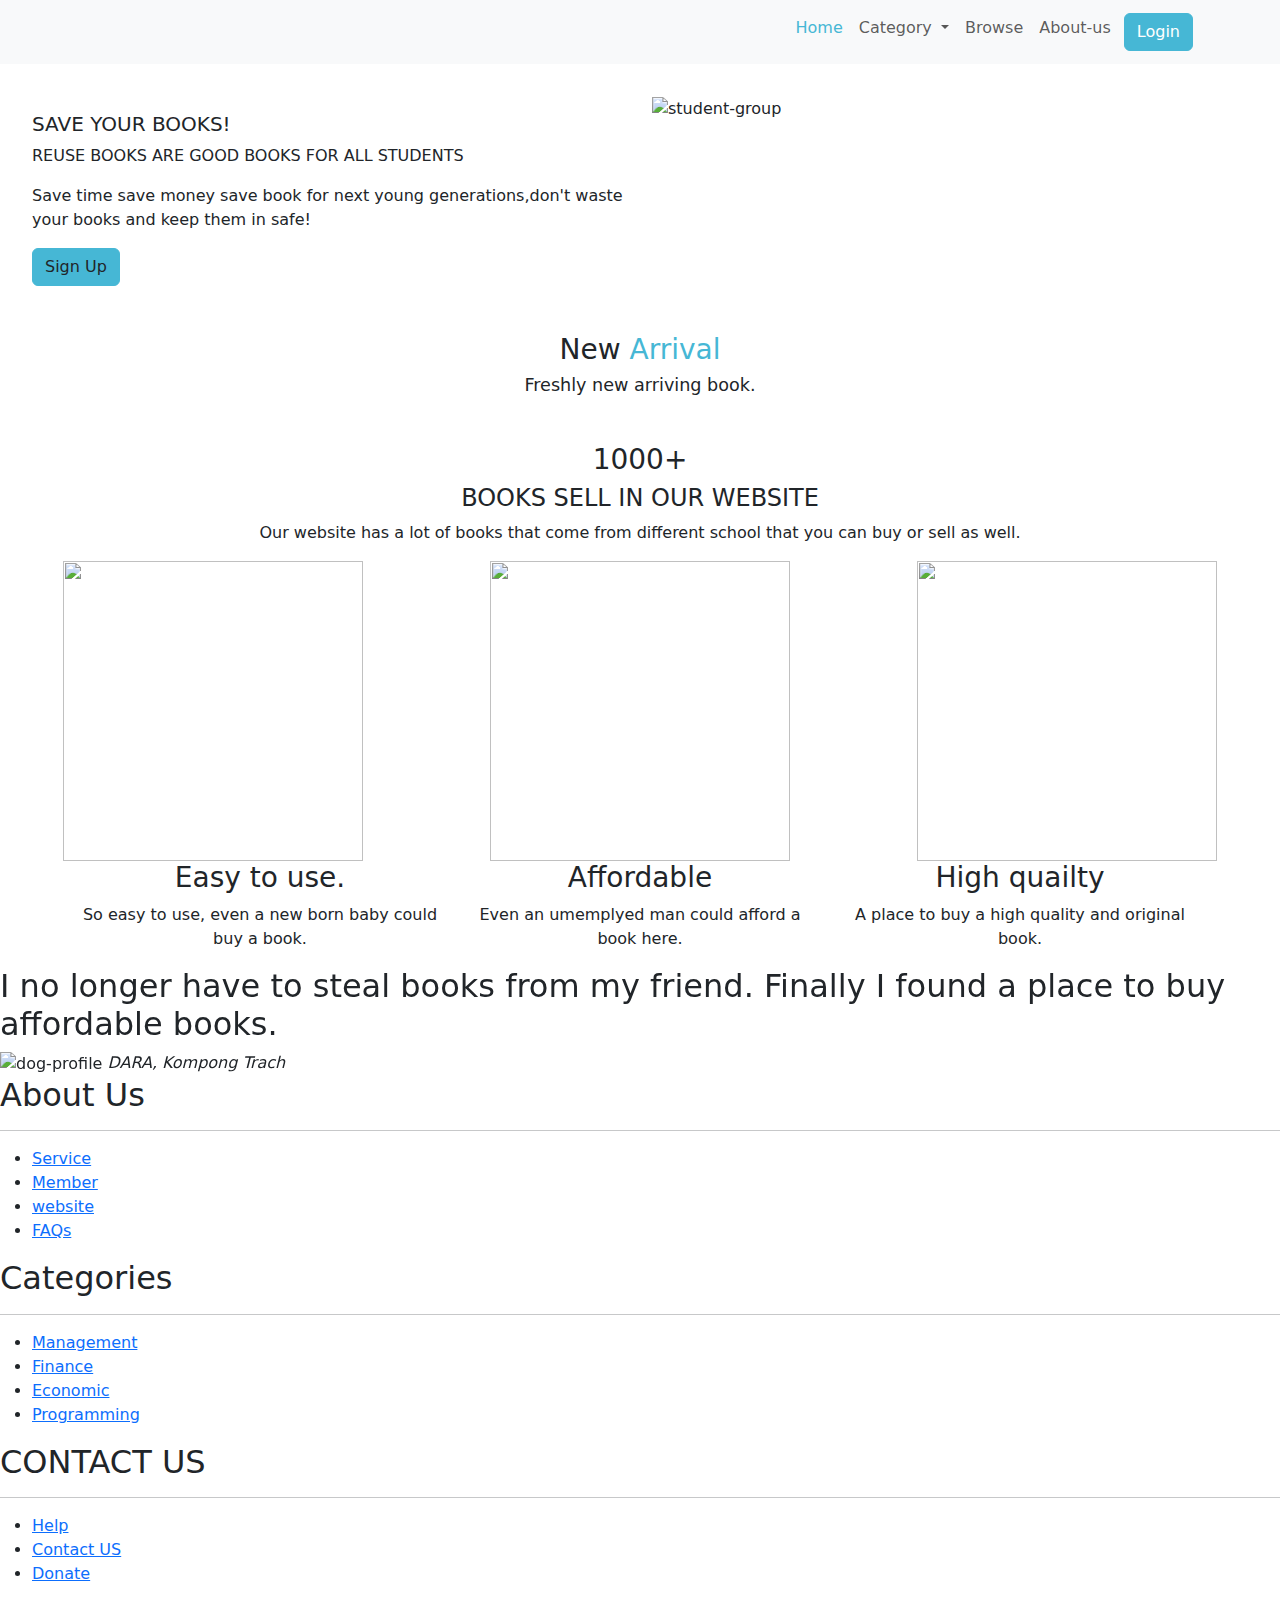
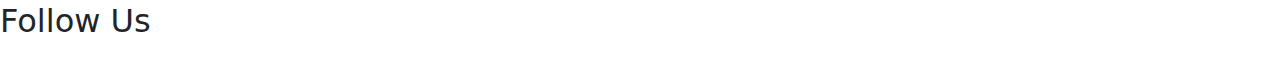
==== index.html @ cf47dbfc "Add files via upload" ====
<!DOCTYPE html>
<html lang="en">
<head>
    <meta charset="UTF-8">
    <meta http-equiv="X-UA-Compatible" content="IE=edge">
    <meta name="viewport" content="width=device-width, initial-scale=1">
    <link rel="shortcut icon" href="./asset/favicon.jpg" type="image/x-icon" />
    <link rel="stylesheet" href="https://cdn.jsdelivr.net/npm/bootstrap@5.2.3/dist/css/bootstrap.min.css">
    <link rel="stylesheet" href="./index.css">
    <script
      src="https://kit.fontawesome.com/2e4be4e5c7.js"
      crossorigin="anonymous"
    ></script>
    <title>Frugality Book</title>
</head>
<body>
  <!-- Navigation Bar -->
<div class="navbar navbar-expand-lg bg-light">
  <div class="container">
    <div class="navbar-brand">
      <img
        src="./asset//bookLogo.png"
        class="d-inline-block align-text-middle"
        width="120"
        alt=""
      />
    </div>
    <button
      class="navbar-toggler collapsed"
      type="button"
      data-bs-toggle="collapse"
      data-bs-target="#menu"
      aria-controls="menu"
      aria-expanded="false"
      aria-label="Toggle navigation"
    >
      <i style="font-size: 1.8rem" class="fa-solid fa-bars"></i>
    </button>
    <div
      class="collapse navbar-collapse d-lg-flex justify-content-end"
      id="menu"
    >
      <ul class="navbar-nav">
        <li class="nav-item">
          <a class="nav-link" style="color: #46b7d5" href="./index.html">Home</a>
        </li>
        <li class="nav-item dropdown">
          <a
            class="nav-link dropdown-toggle"
            href="#"
            role="button"
            data-bs-toggle="dropdown"
            aria-expanded="false"
          >
            Category
          </a>
          <ul class="dropdown-menu">
            <li>
              <a class="dropdown-item" href="#"
                >Self-Help</a>
            </li>
            <li><a class="dropdown-item" href="./horror.html">Horror</a></li>
            <li><a class="dropdown-item" href="./romance.html">Romance</a></li>
            <li><a class="dropdown-item" href="./phycology.html">Psychology</a></li>
          </ul>
        </li>
        <li class="nav-item">
          <a class="nav-link" href="./browse.html">Browse</a>
        </li>
        <li class="nav-item">
          <a href="./about-us.html" class="nav-link">About-us</a>
        </li>
          <button  style="color: white;background-color: #46b7d5;border-color: #46b7d5; margin: 5px;" type="button" class="btn btn-primary" data-bs-toggle="modal" data-bs-target="#exampleModal">
            Login
          </button>
      </ul>
    </div>
    <!-- Modal -->
    <div class="modal fade" id="exampleModal" tabindex="-1" aria-labelledby="exampleModalLabel" aria-hidden="true">
      <div class="modal-dialog modal-lg">
        <div class="modal-content">
          <div class="modal-header">
            <h1 class="modal-title fs-5" id="exampleModalLabel">Login</h1>
            <button type="button" class="btn-close" data-bs-dismiss="modal" aria-label="Close"></button>
          </div>
          <div class="modal-body">
            <form>
              <!-- Email input -->
              <div class="form-outline mb-4">
                <input type="email" id="form2Example1" class="form-control" />
                <label class="form-label" for="form2Example1">Email address</label>
              </div>
            
              <!-- Password input -->
              <div class="form-outline mb-4">
                <input type="password" id="form2Example2" class="form-control" />
                <label class="form-label" for="form2Example2">Password</label>
              </div>
            
              <!-- 2 column grid layout for inline styling -->
              <div class="row mb-4">
                <div class="col d-flex justify-content-center">
                  <!-- Checkbox -->
                  <div class="form-check">
                    <input class="form-check-input" type="checkbox" value="" id="form2Example31" checked />
                    <label class="form-check-label" for="form2Example31"> Remember me </label>
                  </div>
                </div>
            
                <div class="col">
                  <!-- Simple link -->
                  <a href="#!">Forgot password?</a>
                </div>
              </div>
            
              <!-- Submit button -->
              <div class="text-center">
                <button type="button" style="color: white;background-color: #46b7d5; border: none;" class="btn btn-primary btn-block mb-4">Login</button>
                </div>          
            
              <!-- Register buttons -->
              <div class="text-center">
                <p>Not a member? <a href="#!">Register</a></p>
                <p>or sign up with:</p>
                <button type="button" class="btn btn-link btn-floating mx-1">
                  <i class="fab fa-facebook-f"></i>
                </button>
            
                <button type="button" class="btn btn-link btn-floating mx-1">
                  <i class="fab fa-google"></i>
                </button>
            
                <button type="button" class="btn btn-link btn-floating mx-1">
                  <i class="fab fa-twitter"></i>
                </button>
            
                <button type="button" class="btn btn-link btn-floating mx-1">
                  <i class="fab fa-github"></i>
                </button>
              </div>
            </form>
          </div>
          <div class="modal-footer">
            <button type="button" class="btn btn-secondary" data-bs-dismiss="modal">Close</button>
          </div>
        </div>
      </div>
    </div>
  </div>
</div>
<!-- Home Panel -->
<div class="Home_sign_up">
  <div class="row gy-3 my-3 mx-3">
    <div class=" col-12 col-lg-6 p-3" >
      <div class="sign_up">
        <div class="sing_up_text">
          <h5 class="sing_up-title">SAVE YOUR <span class="color_title">BOOKS!</span></h5>
          <p class="card-text">
            REUSE BOOKS ARE GOOD BOOKS FOR ALL STUDENTS
          </p>
          <p class="card-text">
              Save time save money save book for next young generations,don't waste your books and keep them in safe!
            </p>
          <button style="border-color: #46b7d5; background-color: #46b7d5;" class="btn HPBTN" data-bs-toggle="modal" data-bs-target="#exampleModals">Sign Up</button>
        </div>
      </div>
    </div>
    <div class="d-none d-lg-block col-lg-6">
      <div class="sign_up">
        <div class="sing_up_img">
          <img style="width: 500px;" src="./asset/pngwing.com.png" alt="student-group">
        </div>
      </div>
    </div>
  </div>
  <!-- modal -->
  <div class="modal fade" id="exampleModals" tabindex="-1" aria-labelledby="exampleModalLabel" aria-hidden="true">
    <div class="modal-dialog">
      <div class="modal-content">
        <div class="modal-header">
          <h1 class="modal-title fs-5" id="exampleModalLabel">SignUp</h1>
          <button type="button" class="btn-close" data-bs-dismiss="modal" aria-label="Close"></button>
        </div>
        <div class="modal-body">
          <form>
            <!-- Email input -->
            <div class="form-outline mb-4">
              <input type="email" id="form2Example1" class="form-control" />
              <label class="form-label" for="form2Example1">Email address</label>
            </div>
          
            <!-- Password input -->
            <div class="form-outline mb-4">
              <input type="password" id="form2Example2" class="form-control" />
              <label class="form-label" for="form2Example2">Password</label>
            </div>
            <div class="form-outline mb-4">
              <input type="password" id="form2Example2" class="form-control" />
              <label class="form-label" for="form2Example2">Confirm Password</label>
            </div>
          
            <!-- 2 column grid layout for inline styling -->
            <div class="row mb-4">
              <div class="col d-flex justify-content-center">
                <!-- Checkbox -->
              </div>
            </div>
          
            <!-- Submit button -->
            <div class="text-center">
            <button type="button" style="color: white;background-color: #46b7d5; border: none;" class="btn btn-primary btn-block mb-4">Sign up</button>
            </div>          
            <!-- Register buttons -->
            <div class="text-center">
              <p>or sign up with:</p>
              <button type="button" class="btn btn-link btn-floating mx-1">
                <i class="fab fa-facebook-f"></i>
              </button>
          
              <button type="button" class="btn btn-link btn-floating mx-1">
                <i class="fab fa-google"></i>
              </button>
          
              <button type="button" class="btn btn-link btn-floating mx-1">
                <i class="fab fa-twitter"></i>
              </button>
          
              <button type="button" class="btn btn-link btn-floating mx-1">
                <i class="fab fa-github"></i>
              </button>
            </div>
          </form>
        </div>
        <div class="modal-footer">
          <button type="button" class="btn btn-secondary" data-bs-dismiss="modal">Close</button>
        </div>
      </div>
    </div>
  </div>
  </div>

  <!-- New Arrival -->
<div style="background-color: white;padding: 15px;">
  <h3 class="text-center">New   <span style="color: #46b7d5;">Arrival</span><h3>
  <span class="text-center" style="text-align: center; font-size: 1.1rem;display: block;">Freshly new arriving book.</span>
  <div class="container">
    <div class="row gy-3 my-3 render" >
    </div>
  </div>
</div>
<!-- show case -->
<showcase>
  <div  class="container-fluid text-center">
      <h3 class="h3">1000+</h3>
      <h4 class="h4">BOOKS SELL IN OUR WEBSITE</h4>
<p class="p">Our website has a lot of books that come from different school that you can buy or sell as well.</p>
      <div class="row">
          <div class="col-lg-4 col-md-6">
              <img width="300" src="https://www.popoptiq.com/wp-content/uploads/2019/01/shutterstock_232417714-min.jpg.webp" style="height:300px">
          </div>
          <div class="d-none d-md-block col-lg-4 col-md-6">
              <img width="300" src="https://imageio.forbes.com/blogs-images/rachelkramerbussel/files/2018/12/prologue-bookshop-new-year-books.jpg?format=jpg&width=960" style="height:300px">
          </div>
          <div class="d-none d-lg-block col-lg-4 col-md-6">
              <img width="300" src="https://static01.nyt.com/images/2020/10/12/books/00indies6/merlin_178272291_af9bc841-746d-451e-a377-af70356a9bbf-articleLarge.jpg?quality=75&auto=webp&disable=upscale" style="height:300px">
          </div>
      </div>
</div>
</showcase>
<!-- Features -->
<section id="features">
  <div class="container text-center">
    <div class="row">
      <div class="col-md-4 feature-elements">
        <i class="fa-sharp fa-solid fa-circle-check features-icon"></i>
        <h3>Easy to use.</h3>
        <p>So easy to use, even a new born baby could buy a book.</p>
      </div>
      <div class="col-md-4 feature-elements">
        <i class="fa-solid fa-bullseye features-icon"></i>
        <h3>Affordable</h3>
        <p>Even an umemplyed man could afford a book here.</p>
      </div>
      <div class="col-md-4 feature-elements">
        <i class="fa-solid fa-heart features-icon"></i>
        <h3>High quailty</h3>
        <p>A place to buy a high quality and original book.</p>
      </div>
    </div>
  </div>
</section>
    <!-- Testimonials -->
 <section id="testimonials">
      <div id="testimonials-carousel" class="carousel slide">
        <div class="carousel-inner">
          <div class="carousel-item active">
            <h2>
              I no longer have to steal books from my friend. Finally I found a place to buy affordable books.
            </h2>
            <img width="300" src="https://scontent.fpnh10-1.fna.fbcdn.net/v/t1.6435-9/48388408_567793390360993_3294512646455296000_n.jpg?_nc_cat=109&ccb=1-7&_nc_sid=174925&_nc_eui2=AeHQ6zfrLCBUXCe96Z4KLr04OqozmA1GtY86qjOYDUa1j73vGTu4Sd0-15iokq07s_qdSUKnJQ-HNC5slHkVMG9b&_nc_ohc=txIobwkNOwcAX9kBYFk&_nc_ht=scontent.fpnh10-1.fna&oh=00_AfDeUbzUVEsNTx5g7m1gDGExj-zi84wsaseRD4aYue5tWQ&oe=63CA5F54" alt="dog-profile" />
            <em>DARA, Kompong Trach</em>
          </div>
          <div class="carousel-item">
            <h2 class="testimonial-text">
              I used to always sneak out books from the library but now I no longer have to.
            </h2>
            <img
            width="300"
              class="testimonial-image"
              src="https://scontent.fpnh10-1.fna.fbcdn.net/v/t1.6435-9/101601787_313087429692543_998299941329898940_n.jpg?_nc_cat=102&ccb=1-7&_nc_sid=174925&_nc_eui2=AeEolBSbL-6M74YS4Q8WEZcLfMXz9K2_Vct8xfP0rb9Vy7rwnJ4lEr-_F1XkBPrcPrw-wf_901FA6IGWKD6C8Cuo&_nc_ohc=SJIpB5-PEPgAX8oD_72&_nc_ht=scontent.fpnh10-1.fna&oh=00_AfCfZWj6wLzvkMlEv5tvTKPOCYw13opLpER4CBhn-_84Gg&oe=63CA4AA5"
              alt="lady-profile"
            />
            <em>LeuLeu, Japan</em>
          </div>
          <div class="carousel-item">
            <h2 class="testimonial-text">
              I was a lonely man but now I have books to keep me companied.
            </h2>
            <img
            width="300"
              class="testimonial-image"
              src="https://scontent.fpnh5-1.fna.fbcdn.net/v/t1.6435-9/75380375_410211243258283_5697331069410344960_n.jpg?_nc_cat=105&ccb=1-7&_nc_sid=174925&_nc_eui2=AeEQuvX9K95j290cOKesimIc0yXSh1_3lsjTJdKHX_eWyPQE51kIp1EGmB3SSwL_lIsGZV2Tb3xEi_80rPolThKe&_nc_ohc=pGLq5i_p0ecAX9FmtIk&_nc_ht=scontent.fpnh5-1.fna&oh=00_AfAFaxIIi0X5zh6fxlF6AzEAWjyQazSHdJpHKRt0UmhNcg&oe=63CB4BA3"
              alt="lady-profile"
            />
            <em>Kunvath, Cowboy</em>
          </div>
        </div>
        <button
        style="color: #46b7d5;"
          class="carousel-control-prev carousel-control-icon"
          type="button"
          data-bs-target="#testimonials-carousel"
          data-bs-slide="prev"
        >
          <i style="font-size: 2rem" class="fa-solid fa-chevron-left"></i>
        </button>
        <button
        style="color: #46b7d5;"
          class="carousel-control-next"
          type="button"
          data-bs-target="#testimonials-carousel"
          data-bs-slide="next"
        >
          <i style="font-size: 2rem" class="fa-solid fa-chevron-right"></i>
        </button>
      </div>
    </section>
<!-- Footer -->
    <footer>
        <div class="frow">
            <div class="fcol">
                <h2>About Us</h2>
                <hr>
                <ul>
                    <li><a href="">Service</a></li>
                    <li><a href="">Member</a></li>
                    <li><a href="">website</a></li>
                    <li><a href="">FAQs</a></li>
                </ul>
            </div>
            <div class="fcol">
                <h2>Categories</h2>
                <hr>
                <ul>
                    <li><a href="">Management</a></li>
                    <li><a href="">Finance</a></li>
                    <li><a href="">Economic</a></li>
                    <li><a href="">Programming</a></li>
                </ul>
                
            </div>
            <div class="fcol">
                <h2>CONTACT US</h2>
                <hr>
                <ul>
                    <li><a href="">Help</a></li>
                    <li><a href="">Contact US</a></li>
                    <li><a href="">Donate</a></li>
                </ul>
            </div> 
        </div>

        <div class="ficon">
            <h2>Follow Us</h2>
            <a href="#"><img src="./asset/youtube-icon.jpg.crdownload" alt=""></a>
            <a href="#"><img src="./asset/icon_facebook.png" alt=""></a>
            <a href="#"><img src="./asset/icon_IG.png" alt=""></a>
            <a href="#"><img src="./asset/icon_twitter.png" alt=""></a>
        </div>

    </footer>
<script src="./js/bookData.js"></script>
<script src="https://cdn.jsdelivr.net/npm/bootstrap@5.2.3/dist/js/bootstrap.bundle.min.js"></script>
</body>
</html>
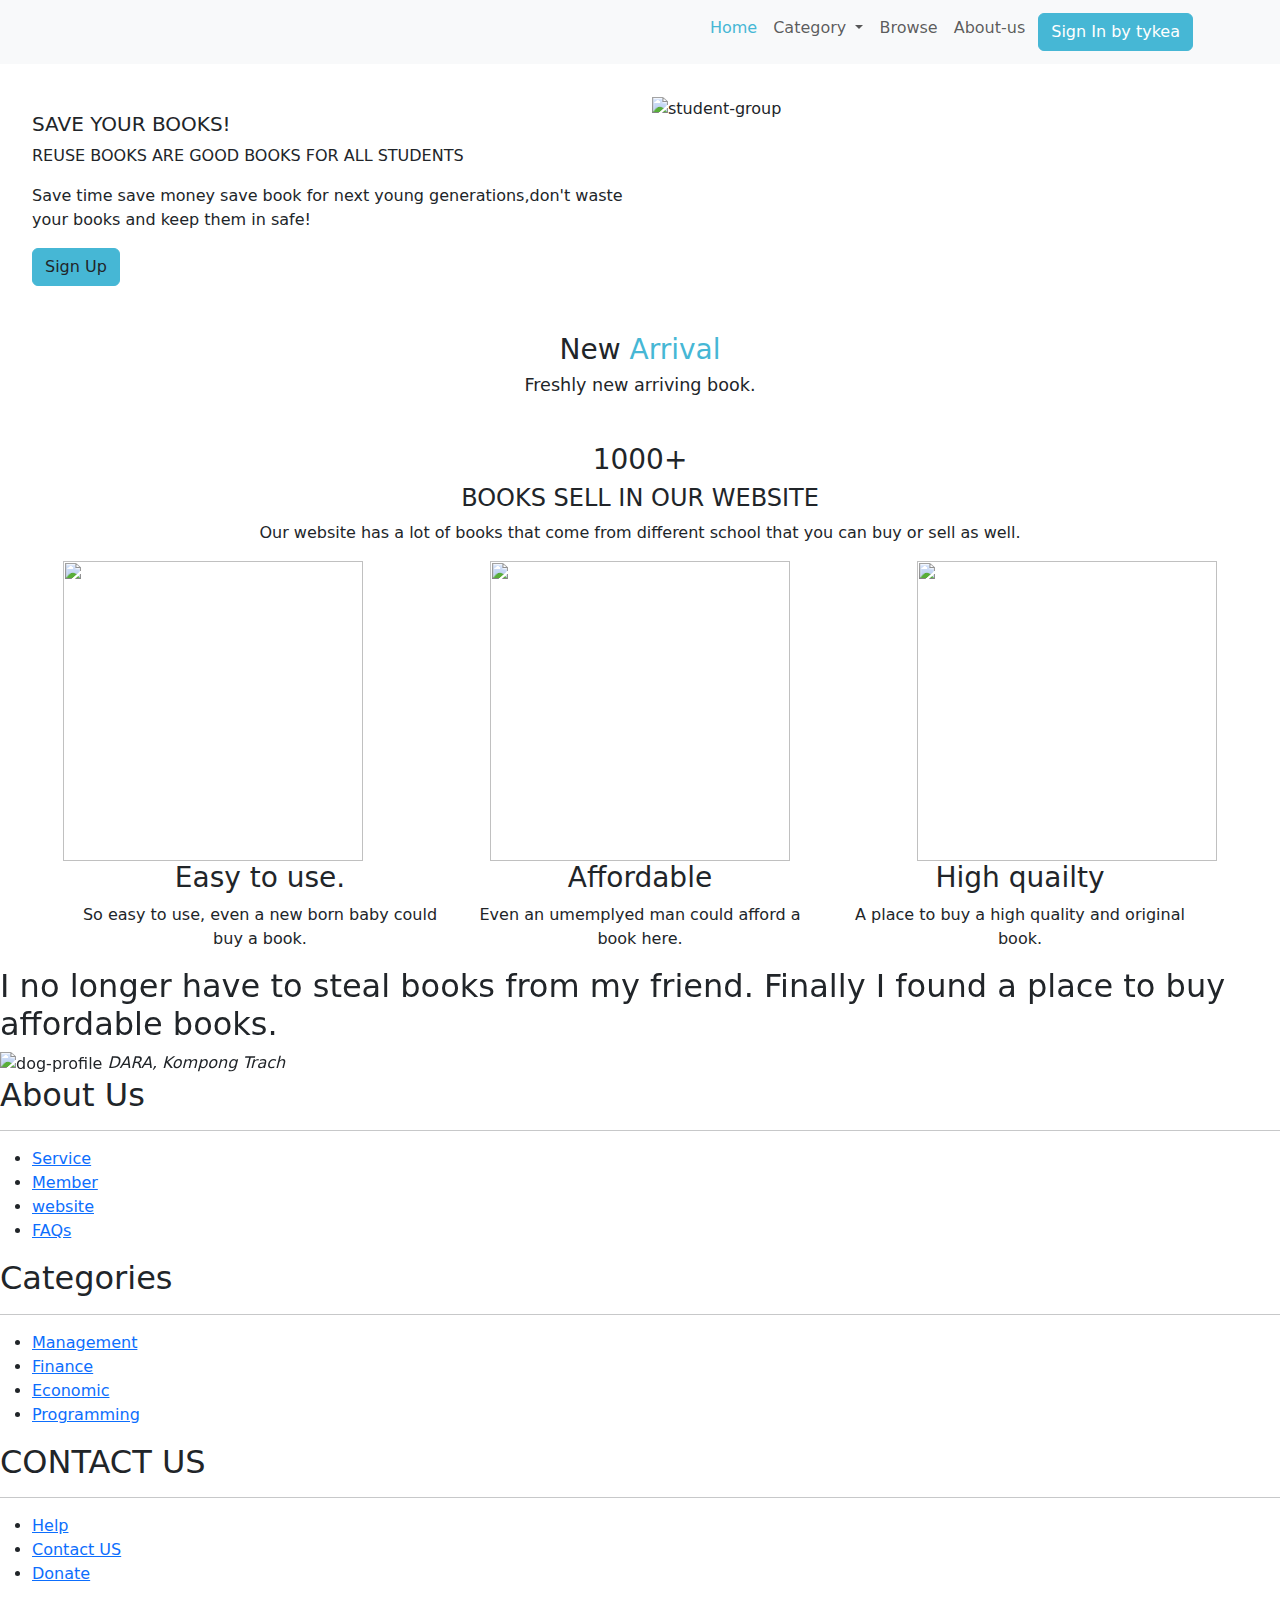
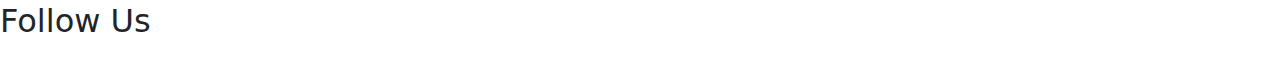
==== commit af1576ad: "changed" ====
--- a/index.html
+++ b/index.html
@@ -11,7 +11,7 @@
       src="https://kit.fontawesome.com/2e4be4e5c7.js"
       crossorigin="anonymous"
     ></script>
-    <title>Frugality Book</title>
+    <title>Frugality-Book</title>
 </head>
 <body>
   <!-- Navigation Bar -->
@@ -71,7 +71,8 @@
           <a href="./about-us.html" class="nav-link">About-us</a>
         </li>
           <button  style="color: white;background-color: #46b7d5;border-color: #46b7d5; margin: 5px;" type="button" class="btn btn-primary" data-bs-toggle="modal" data-bs-target="#exampleModal">
-            Login
+            Sign In by tykea
+            
           </button>
       </ul>
     </div>
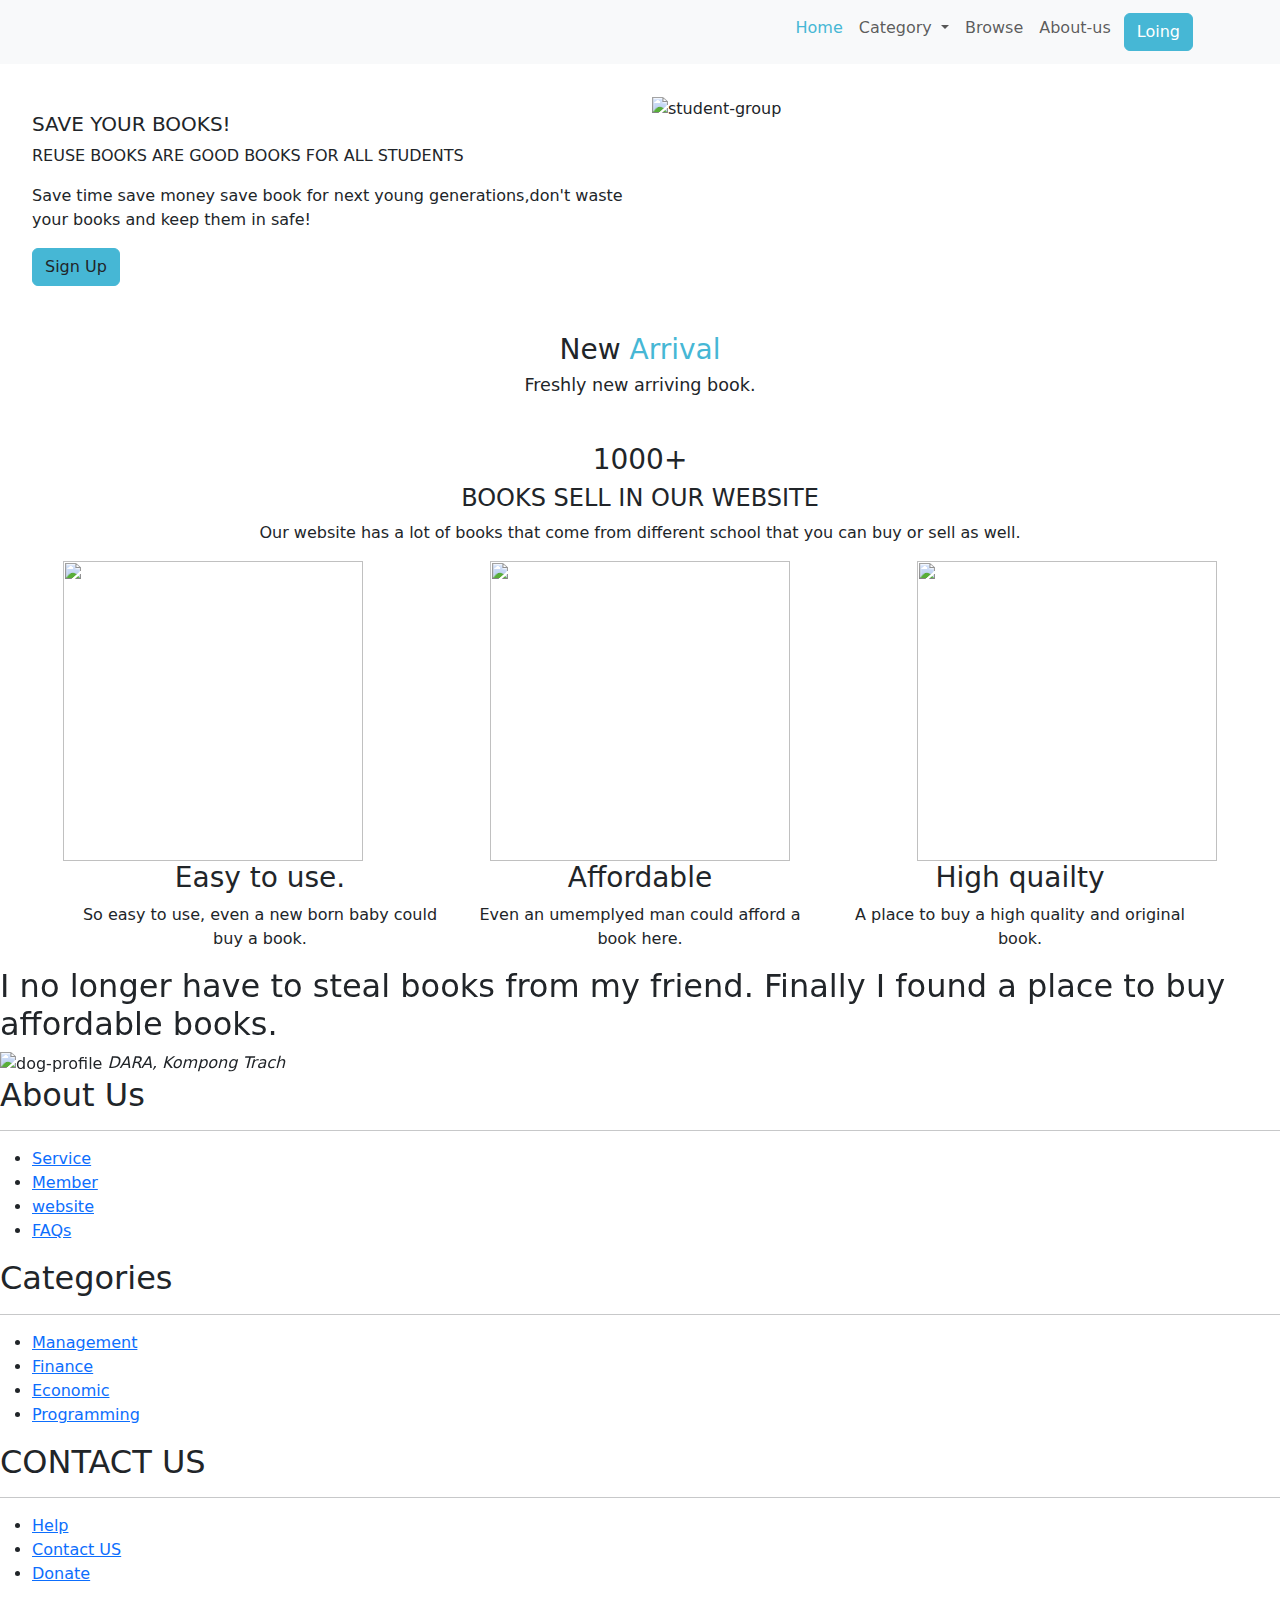
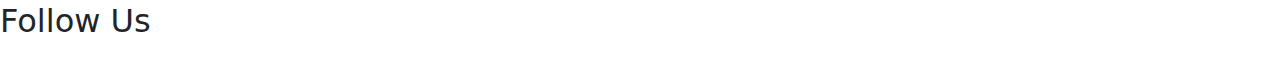
==== commit 5daf7c87: "just testing" ====
--- a/index.html
+++ b/index.html
@@ -71,8 +71,7 @@
           <a href="./about-us.html" class="nav-link">About-us</a>
         </li>
           <button  style="color: white;background-color: #46b7d5;border-color: #46b7d5; margin: 5px;" type="button" class="btn btn-primary" data-bs-toggle="modal" data-bs-target="#exampleModal">
-            Sign In by tykea
-            
+            Loing
           </button>
       </ul>
     </div>
@@ -116,7 +115,9 @@
             
               <!-- Submit button -->
               <div class="text-center">
-                <button type="button" style="color: white;background-color: #46b7d5; border: none;" class="btn btn-primary btn-block mb-4">Login</button>
+                <button type="button" style="color: white;background-color: #46b7d5; border: none;" class="btn btn-primary btn-block mb-4">
+                  Login
+                </button>
                 </div>          
             
               <!-- Register buttons -->
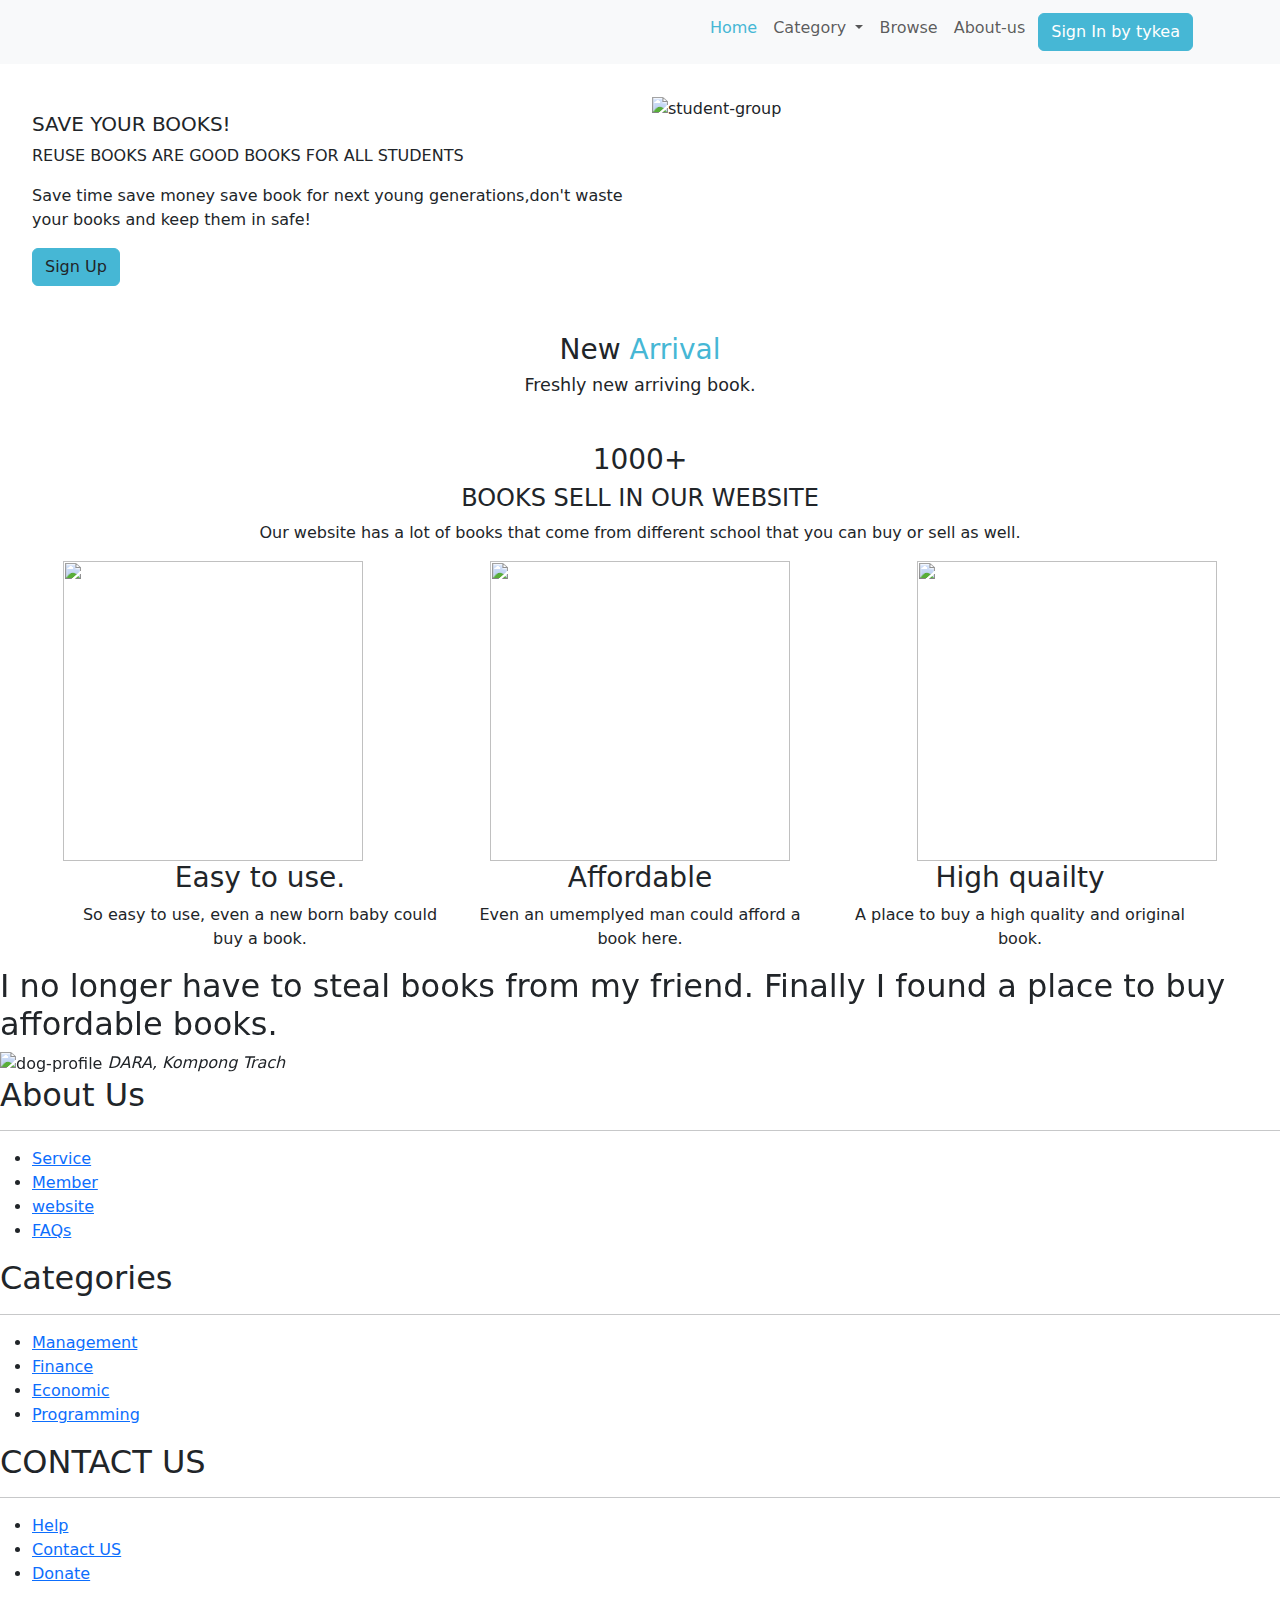
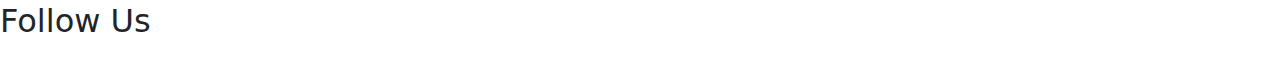
==== commit 9361363c: "Merge branch 'main' of https://github.com/Tykeaboyloy/Tykeaboyloy.github.io" ====
--- a/index.html
+++ b/index.html
@@ -71,7 +71,8 @@
           <a href="./about-us.html" class="nav-link">About-us</a>
         </li>
           <button  style="color: white;background-color: #46b7d5;border-color: #46b7d5; margin: 5px;" type="button" class="btn btn-primary" data-bs-toggle="modal" data-bs-target="#exampleModal">
-            Loing
+            Sign In by tykea
+            
           </button>
       </ul>
     </div>
